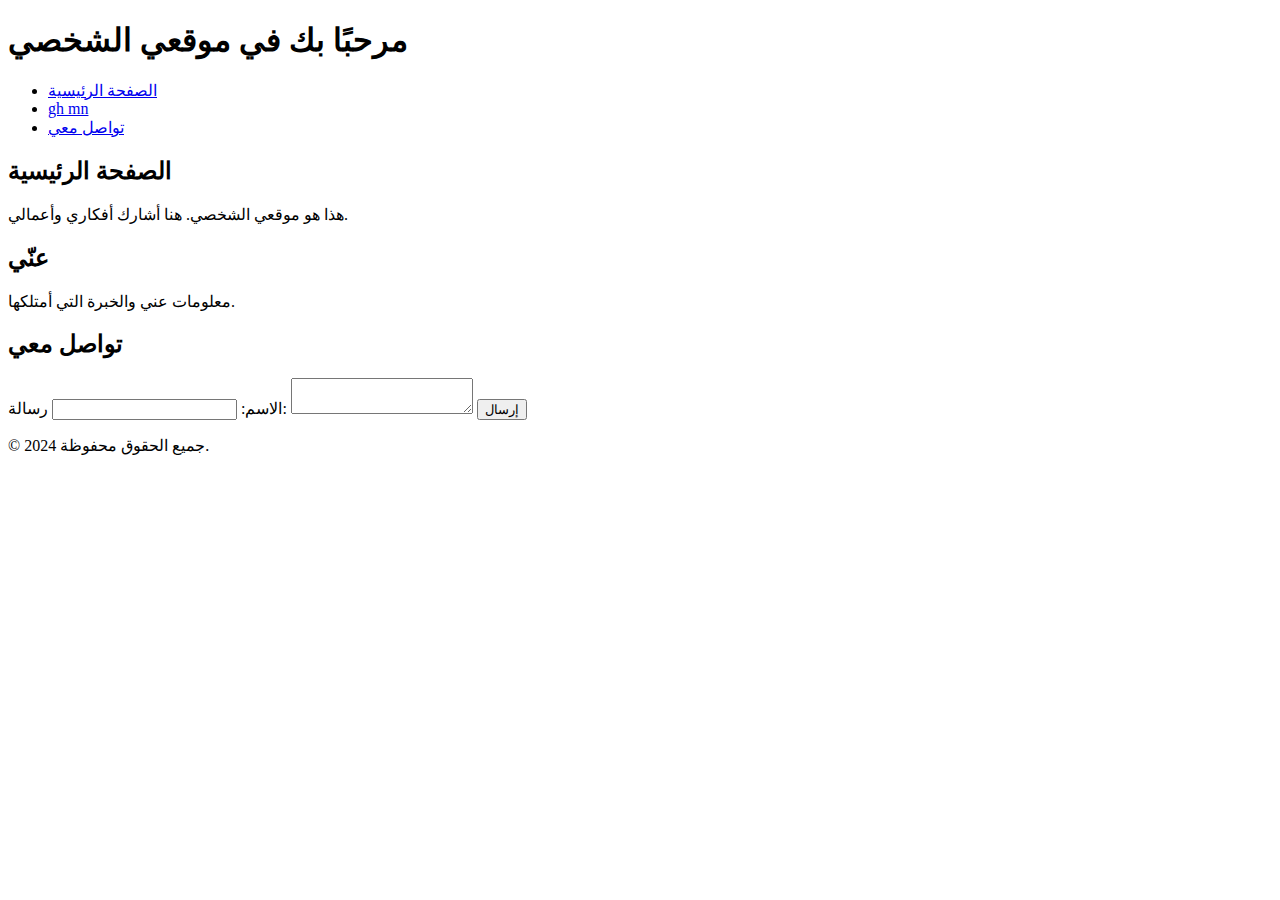
==== index.html @ 14531dc5 "Add files via upload" ====
<!DOCTYPE html>
<html lang="ar">
<head>
    <meta charset="UTF-8">
    <meta name="viewport" content="width=device-width, initial-scale=1.0">
    <title>موقعي الشخصي</title>
    <link rel="stylesheet" href="styles.css">
</head>
<body>
    <header>
        <h1>مرحبًا بك في موقعي الشخصي</h1>
        <nav>
            <ul>
                <li><a href="#home">الصفحة الرئيسية</a></li>
                <li><a href="#about">gh mn</a></li>
                <li><a href="#contact">تواصل معي</a></li>
            </ul>
        </nav>
    </header>

    <section id="home">
        <h2>الصفحة الرئيسية</h2>
        <p>هذا هو موقعي الشخصي. هنا أشارك أفكاري وأعمالي.</p>
    </section>

    <section id="about">
        <h2>عنّي</h2>
        <p>معلومات عني والخبرة التي أمتلكها.</p>
    </section>

    <section id="contact">
        <h2>تواصل معي</h2>
        <form action="">
            <label for="name">الاسم:</label>
            <input type="text" id="name" name="name">
            <label for="message">رسالة:</label>
            <textarea id="message" name="message"></textarea>
            <button type="submit">إرسال</button>
        </form>
    </section>

    <footer>
        <p>&copy; 2024 جميع الحقوق محفوظة.</p>
    </footer>

    <script src="script.js"></script>
</body>
</html>
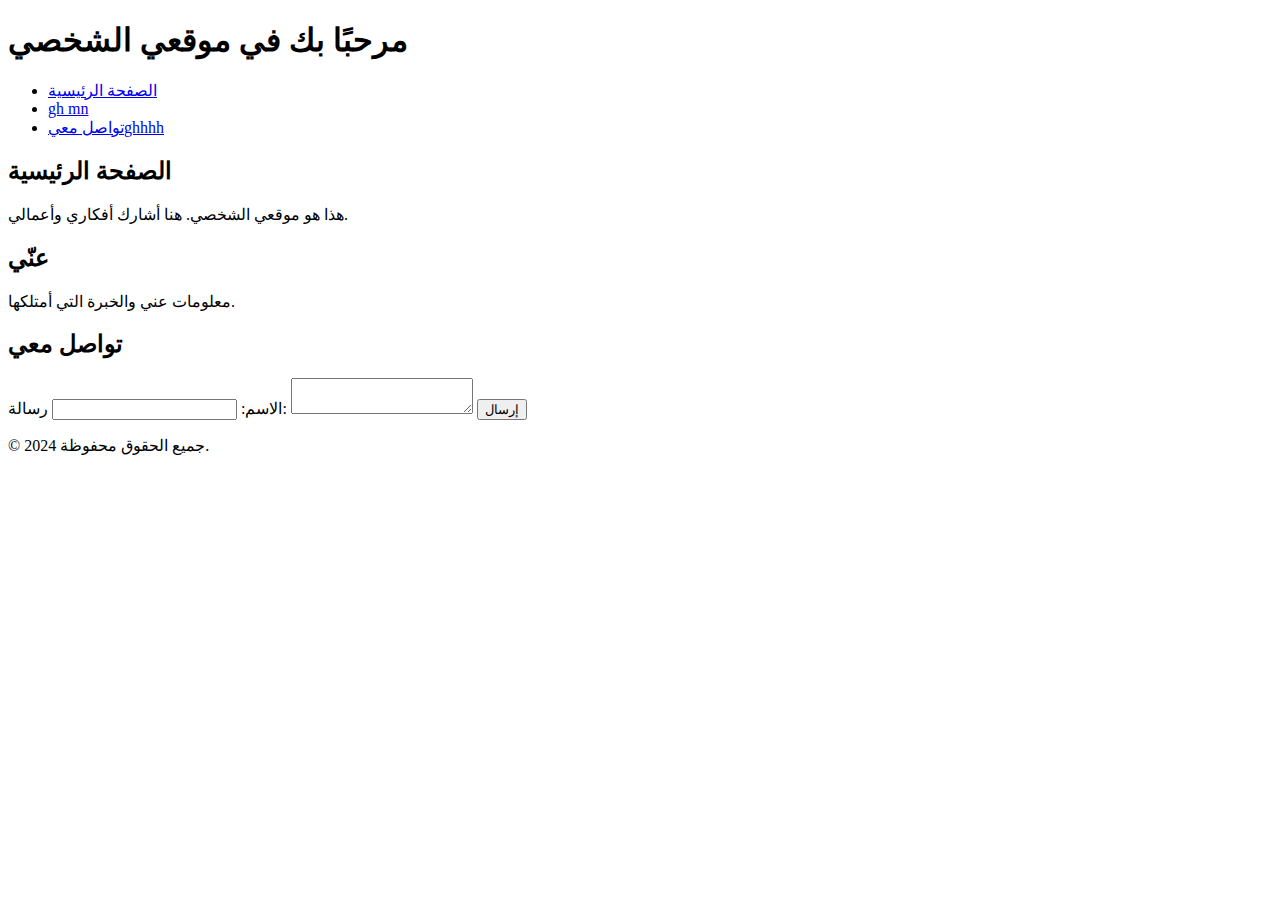
==== commit cbe52f1f: "Add files via upload" ====
--- a/index.html
+++ b/index.html
@@ -13,7 +13,7 @@
             <ul>
                 <li><a href="#home">الصفحة الرئيسية</a></li>
                 <li><a href="#about">gh mn</a></li>
-                <li><a href="#contact">تواصل معي</a></li>
+                <li><a href="#contact">تواصل معيghhhh </a></li>
             </ul>
         </nav>
     </header>
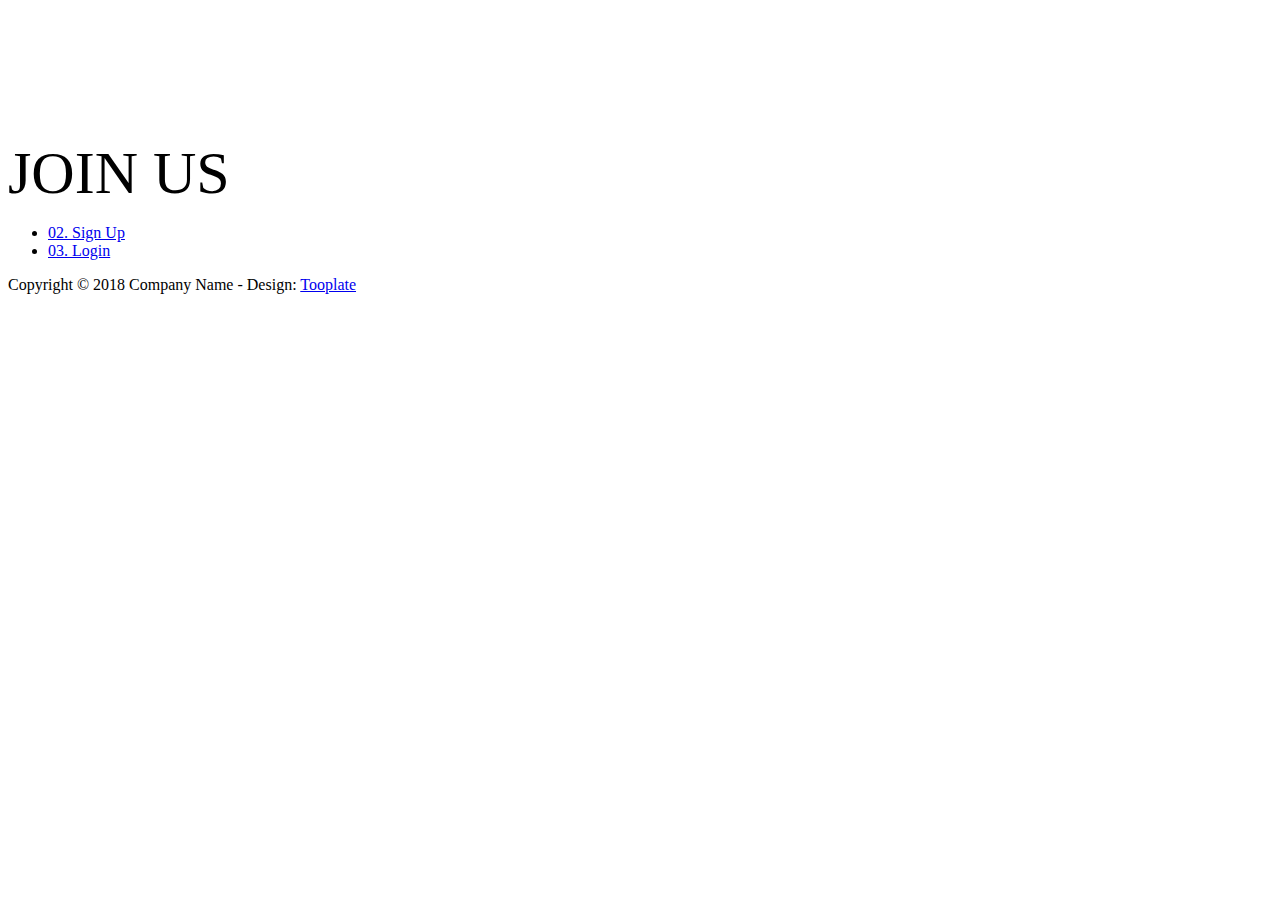
==== commit 7373e90f: "Add files via upload" ====
--- a/index.html
+++ b/index.html
@@ -1,48 +1,53 @@
 <!DOCTYPE html>
-<html lang="ar">
+<html lang="en">
+
 <head>
     <meta charset="UTF-8">
     <meta name="viewport" content="width=device-width, initial-scale=1.0">
-    <title>موقعي الشخصي</title>
-    <link rel="stylesheet" href="styles.css">
+    <meta http-equiv="X-UA-Compatible" content="ie=edge">
+    <title>ncsc project</title>
+    
+    <link rel="stylesheet" href="https://fonts.googleapis.com/css?family=Open+Sans:300,400,600">
+    <link rel="stylesheet" href="css/bootstrap.min.css">
+    <link rel="stylesheet" href="css/materialize.min.css">
+    <link rel="stylesheet" href="css/tooplate.css">
 </head>
-<body>
-    <header>
-        <h1>مرحبًا بك في موقعي الشخصي</h1>
-        <nav>
-            <ul>
-                <li><a href="#home">الصفحة الرئيسية</a></li>
-                <li><a href="#about">gh mn</a></li>
-                <li><a href="#contact">تواصل معيghhhh </a></li>
-            </ul>
-        </nav>
-    </header>
 
-    <section id="home">
-        <h2>الصفحة الرئيسية</h2>
-        <p>هذا هو موقعي الشخصي. هنا أشارك أفكاري وأعمالي.</p>
-    </section>
+<body id="home">
+    <div class="container tm-home-mt tm-home-container">
+        <div class="row">
+            <div class="col-12">
+                <div class="tm-home-left">
+				
+                </div>
+            </div>
+        </div>
+        <div class="row">
+            <div class="col-xl-6 col-lg-6 col-md-6 col-sm-12" style="margin-top: 11%;">
+                <div class="tm-home-left mt-3 font-weight-light" >
+                                    </div><div><h style="font-size: 60px;color: black;font-style: initial;"> JOIN US</h></div>
+            </div>
+            <div class="col-xl-6 col-lg-6 col-md-6 col-sm-12">
+                <ul class="list-group tm-home-list tm-bg-black font-weight-light">
+                                       <li class="d-flex justify-content-between align-items-center">
+                        <a href="signup.html" class="tm-white-text">02. Sign Up</a>
+                    </li>
+                    <li class="d-flex justify-content-between align-items-center">
+                        <a href="login.html" class="tm-white-text">03. Login</a>
+                    </li>
+                   
+                </ul>
+            </div>
+        </div>
+    </div>
+    <footer class="row tm-mt-big mb-3">
+        <div class="col-xl-12 text-center font-weight-light">
+            <p class="d-inline-block tm-bg-black white-text py-2 tm-px-5">
+                Copyright &copy; 2018 Company Name - Design:
+                <a rel="nofollow" href="http://tooplate.com" class="tm-footer-link">Tooplate</a>
+            </p>
+        </div>
+    </footer>
+</body>
 
-    <section id="about">
-        <h2>عنّي</h2>
-        <p>معلومات عني والخبرة التي أمتلكها.</p>
-    </section>
-
-    <section id="contact">
-        <h2>تواصل معي</h2>
-        <form action="">
-            <label for="name">الاسم:</label>
-            <input type="text" id="name" name="name">
-            <label for="message">رسالة:</label>
-            <textarea id="message" name="message"></textarea>
-            <button type="submit">إرسال</button>
-        </form>
-    </section>
-
-    <footer>
-        <p>&copy; 2024 جميع الحقوق محفوظة.</p>
-    </footer>
-
-    <script src="script.js"></script>
-</body>
-</html>
+</html>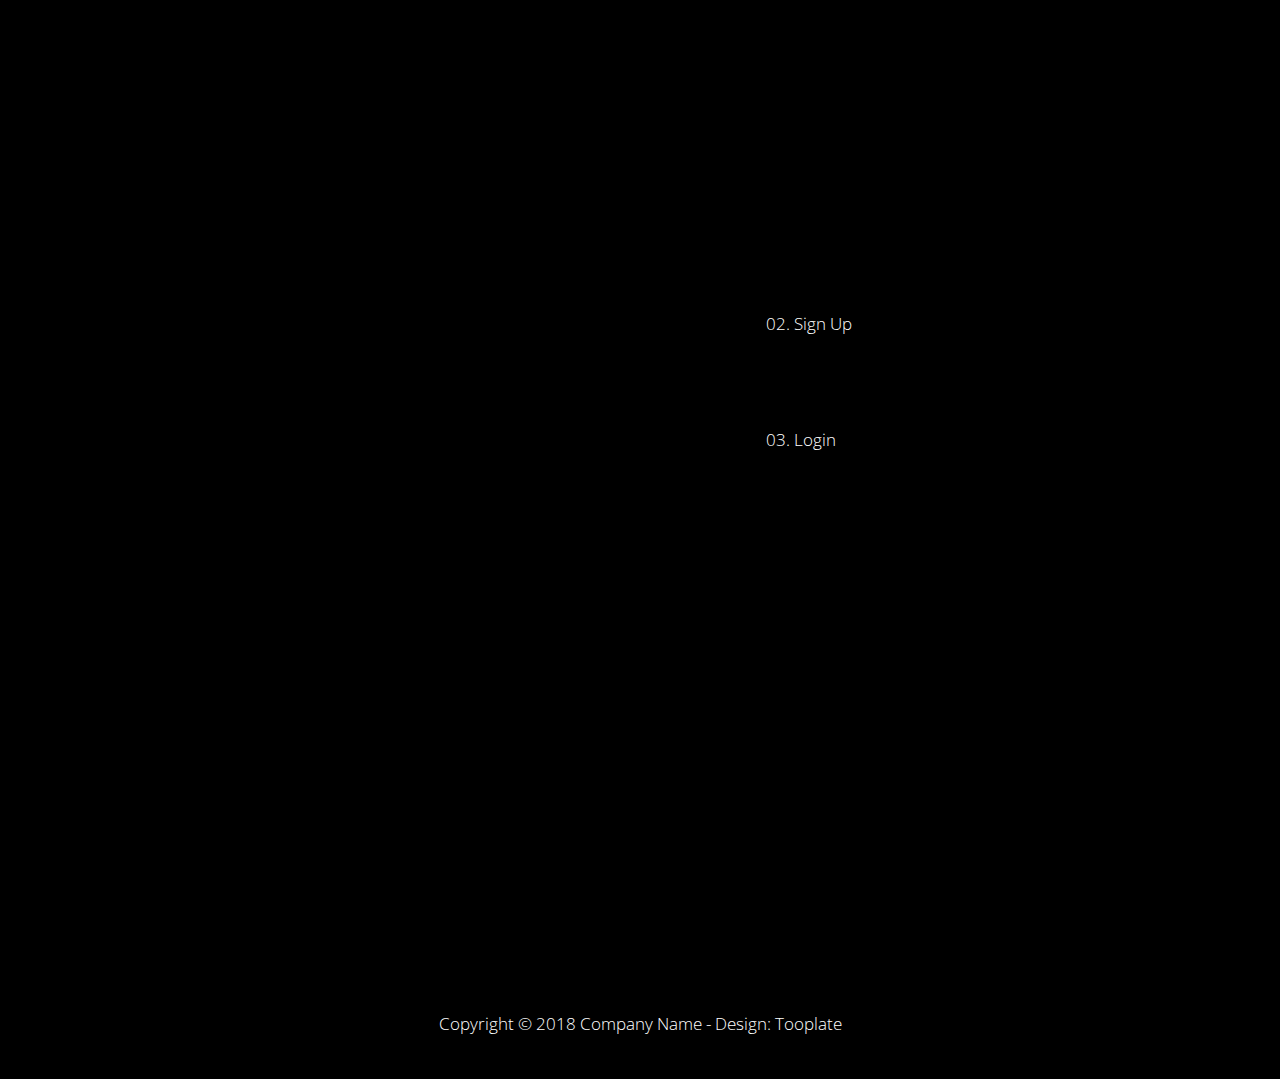
==== commit c9f60212: "Add files via upload" ====
--- a/index.html
+++ b/index.html
@@ -8,9 +8,9 @@
     <title>ncsc project</title>
     
     <link rel="stylesheet" href="https://fonts.googleapis.com/css?family=Open+Sans:300,400,600">
-    <link rel="stylesheet" href="css/bootstrap.min.css">
-    <link rel="stylesheet" href="css/materialize.min.css">
-    <link rel="stylesheet" href="css/tooplate.css">
+    <link rel="stylesheet" href="bootstrap.min.css">
+    <link rel="stylesheet" href="materialize.min.css">
+    <link rel="stylesheet" href="tooplate.css">
 </head>
 
 <body id="home">
--- a/tooplate.css
+++ b/tooplate.css
@@ -0,0 +1,596 @@
+/*
+
+Template 2105 Input
+
+http://www.tooplate.com/view/2105-input
+	
+*/
+
+
+html {
+  font-size: 17px;
+}
+
+body {
+  font-family: "Open Sans", Helvetica, Arial, sans-serif;
+  color: white;
+  overflow-x: hidden;
+  background-color: #000;
+}
+
+.tm-site-title {
+  font-size: 4rem;
+  text-align: center;
+  border-top: 1px solid white;
+  border-bottom: 1px solid white;
+  padding-top: 35px;
+  padding-bottom: 35px;
+}
+
+a {
+  color: #FFF;
+  transition: all 0.3s ease;
+}
+a:hover,
+a:focus {
+  color: #9CF;
+  text-decoration: none;
+}
+
+.tm-white-text {
+  color: white;
+}
+
+.tm-white-text:hover,
+.tm-white-text:focus {
+  color: #b0afaf;
+}
+
+.tm-form-title {
+  font-size: 2.1rem;
+  line-height: 1.4;
+}
+
+.container {
+  width: 100%;
+}
+
+.row,
+ul,
+li:last-child {
+  margin-bottom: 0;
+  margin-top: 60px;
+}
+
+.tm-mb-35 {
+  margin-bottom: 35px;
+}
+
+.tm-mb-50 {
+  margin-bottom: 50px;
+}
+
+.tm-container-max-800 {
+  max-width: 800px;
+}
+
+.tm-mb-35 {
+  margin-bottom: 35px;
+}
+
+.tm-home-mt {
+  margin-top: 140px;
+}
+
+.tm-home-left {
+  max-width: 400px;
+}
+
+.tm-home-list {
+  max-width: 292px;
+  margin-left: auto;
+  margin-right: 0;
+}
+
+ul.tm-home-list:not(.browser-default) {
+  padding: 50px 45px;
+}
+
+.tm-home-list li {
+  margin-bottom: 30px;
+}
+
+.tm-home-list li:last-child {
+  margin-bottom: 0;
+}
+
+.tm-home-container {
+  max-width: 805px;
+  margin-bottom: 500px;
+}
+
+#home {
+  background-image: url(../img/input-bg-05.jpg);
+  background-size:cover;
+  background-repeat: no-repeat;
+  background-position: center top;
+}
+
+#survey {
+  background-image: url(../img/input-bg-06.jpg);
+  background-size: cover;
+  background-repeat: no-repeat;
+  background-position: center top;
+}
+
+#register {
+  padding-top: 180px;
+  background-image: url(../img/input-bg-01.jpg);
+  background-size: cover;
+  background-repeat: no-repeat;
+  background-position: 50% 30%;
+  color: black;
+}
+
+#application {
+  background-image: url(../img/input-bg-03.jpg);
+  background-size: cover;
+  background-repeat: no-repeat;
+  background-position: center top;
+  color: black;
+}
+
+#login {
+  background-image: url(../img/input-bg-04.jpg);
+  background-size: cover;
+  background-repeat: no-repeat;
+  background-position: center;
+}
+
+#register .container {
+  max-width: 900px;
+}
+
+#application .container {
+  max-width: 800px;
+}
+
+#login .container {
+  max-width: 1000px;
+  margin-top: 238px;
+}
+
+.tm-signup-form {
+  max-width: 350px;
+  margin-right: 0;
+  margin-left: auto;
+}
+
+.tm-register-col-l {
+  max-width: 350px;
+}
+
+.tm-register-col-r {
+  max-width: 400px;
+  margin-right: 0;
+  margin-left: auto;
+}
+
+.tm-form-description {
+  max-width: 500px;
+  margin-left: auto;
+  margin-right: auto;
+}
+
+.tm-bg-black {
+  background-color: rgba(0, 0, 0, 0.5);
+}
+
+.tm-form-block {
+  padding: 35px 30px;
+  margin-top: 35px;
+}
+
+.tm-bg-white {
+  background-color: rgba(255, 255, 255, 0.6);
+  border-radius: 10px;
+}
+
+.tm-form-pad-big {
+  padding: 60px 100px;
+}
+
+[type="radio"]:not(:checked) + span:before,
+[type="radio"]:not(:checked) + span:after {
+  border: 2px solid #dee2e6;
+}
+
+[type="radio"]:checked + span:after,
+[type="radio"].with-gap:checked + span:before,
+[type="radio"].with-gap:checked + span:after {
+  border: 2px solid white;
+}
+
+[type="radio"]:checked + span:after,
+[type="radio"].with-gap:checked + span:after {
+  background-color: #dee2e6;
+}
+[type="radio"]:not(:checked) + span,
+[type="radio"]:checked + span {
+  padding-left: 40px;
+}
+
+label {
+  color: white;
+}
+
+[type="radio"]:not(:checked) + span,
+[type="radio"]:checked + span {
+  font-size: 1rem;
+}
+
+[type="radio"] + span:before,
+[type="radio"] + span:after {
+  width: 20px;
+  height: 20px;
+}
+
+li {
+  margin-bottom: 1rem;
+}
+
+textarea,
+input {
+  color: white;
+}
+
+textarea {
+  border-color: white;
+  height: 8rem;
+}
+
+textarea:focus {
+  outline-color: #26a69a;
+}
+
+[type="checkbox"].filled-in:checked + span:not(.lever):after {
+  border-color: white;
+  background-color: transparent;
+}
+
+[type="checkbox"].filled-in:not(:checked) + span:not(.lever):after {
+  border-color: white;
+}
+
+[type="checkbox"].filled-in:checked + span:not(.lever):after,
+[type="checkbox"].filled-in:not(:checked) + span:not(.lever):after {
+  width: 25px;
+  height: 25px;
+}
+
+[type="checkbox"].filled-in:checked + span:not(.lever):before {
+  width: 10px;
+  height: 17px;
+  border-right: 3px solid #fff;
+  border-bottom: 3px solid #fff;
+}
+
+.select-wrapper input.select-dropdown,
+.dropdown-content li > a,
+.dropdown-content li > span {
+  color: white;
+}
+
+.dropdown-content {
+  background-color: rgba(0, 0, 0, 0.9);
+}
+
+.select-wrapper .caret {
+  fill: white;
+  border: 1px solid white;
+  width: 30px;
+  height: 30px;
+}
+
+.input-field {
+  margin-top: 0;
+}
+
+.btn-large {
+  padding: 0 77px;
+  border-radius: 5px;
+  background-color: black;
+  text-transform: capitalize;
+  font-size: 1rem;
+}
+
+.btn-large:hover,
+.btn-large:focus {
+  background-color: rgba(0, 0, 0, 0.6);
+}
+
+.btn-large-white {
+  background-color: white;
+  color: black;
+  font-size: 1.1rem;
+}
+.btn-large-white:hover,
+.btn-large-white:focus {
+  background-color: #ccc;
+  color: black;
+}
+
+.tm-footer-link {
+  color: white;
+}
+
+.tm-footer-link:hover,
+.tm-footer-link:focus {
+  color: rgba(255, 255, 255, 0.8);
+  text-decoration: none;
+}
+
+input[type="text"]:not(.browser-default).tm-input-white-bg,
+input[type="email"]:not(.browser-default).tm-input-white-bg {
+  border: none;
+  background-color: white;
+  color: black;
+  border-radius: 5px;
+  font-size: 1.2rem;
+  padding: 6px 15px;
+  box-sizing: border-box;
+}
+
+.select-wrapper input.select-dropdown.tm-bg-white {
+  background-color: white;
+}
+
+.tm-form-white .select-wrapper input.select-dropdown {
+  color: black;
+  background-color: white;
+  border-radius: 5px;
+  padding: 0 10px;
+}
+
+.tm-form-white .select-wrapper .caret {
+  fill: black;
+  border: 1px solid black;
+  pointer-events: none;
+  z-index: 1;
+}
+
+.tm-form-white .dropdown-content {
+  background-color: white;
+  border-radius: 10px;
+  color: black;
+}
+
+.tm-form-white .select-wrapper input.select-dropdown,
+.tm-form-white .dropdown-content li > a,
+.tm-form-white .dropdown-content li > span {
+  color: black;
+}
+
+.tm-form-white textarea,
+.tm-form-white input,
+.tm-form-white label {
+  color: black;
+}
+
+.tm-form-white ::placeholder {
+  /* Chrome, Firefox, Opera, Safari 10.1+ */
+  color: black;
+  opacity: 1; /* Firefox */
+}
+
+.tm-form-white :-ms-input-placeholder {
+  /* Internet Explorer 10-11 */
+  color: black;
+}
+
+.tm-form-white ::-ms-input-placeholder {
+  /* Microsoft Edge */
+  color: black;
+}
+
+.tm-form-white [type="radio"]:not(:checked) + span:before,
+.tm-form-white [type="radio"]:not(:checked) + span:after {
+  border: 1px solid black;
+  background: white;
+}
+
+.tm-font-big [type="radio"]:not(:checked) + span:before,
+.tm-font-big [type="radio"]:not(:checked) + span:after,
+.tm-font-big [type="radio"] + span:before,
+.tm-font-big [type="radio"] + span:after {
+  width: 30px;
+  height: 30px;
+}
+
+.tm-font-big [type="radio"]:not(:checked) + span,
+.tm-font-big [type="radio"]:checked + span {
+  height: 35px;
+  line-height: 35px;
+}
+
+.tm-font-big [type="radio"]:not(:checked) + span,
+.tm-font-big [type="radio"]:checked + span {
+  padding-left: 50px;
+}
+
+.tm-form-white [type="radio"]:checked + span:after,
+.tm-form-white [type="radio"].with-gap:checked + span:before,
+.tm-form-white [type="radio"].with-gap:checked + span:after {
+  border-color: black;
+}
+
+.tm-form-white [type="radio"]:checked + span:after,
+.tm-form-white [type="radio"].with-gap:checked + span:after {
+  background-color: black;
+}
+
+.tm-font-big *,
+.tm-font-big [type="radio"]:not(:checked) + span,
+.tm-font-big [type="radio"]:checked + span,
+.tm-font-big .select-wrapper input.select-dropdown {
+  font-size: 1.2rem;
+}
+
+.btn-white {
+  background-color: white;
+  color: black;
+  border-radius: 5px;
+  text-transform: capitalize;
+}
+
+.btn-white:hover,
+.btn-white:focus {
+  background-color: #ccc;
+}
+
+.tm-border-radius-0 {
+  border-radius: 0;
+}
+
+.tm-form-white textarea {
+  background-color: white;
+  border: none;
+  border-radius: 5px;
+}
+
+.tm-form-white .select-wrapper input.select-dropdown {
+  box-sizing: border-box;
+}
+
+.tm-form-white .select-wrapper .caret {
+  right: 15px;
+}
+
+.tm-form-group-2-col {
+  max-width: 245px;
+}
+
+.tm-form-group-2-col-r {
+  margin-right: 0;
+  margin-left: auto;
+}
+
+.tm-px-5 {
+  padding-left: 3rem;
+  padding-right: 3rem;
+}
+
+.tm-mt-big {
+  margin-top: 220px;
+}
+
+.tm-footer-text-small {
+  font-size: 0.9rem;
+}
+
+.tm-flex-lr {
+  display: flex;
+  align-items: center;
+  justify-content: space-between;
+}
+
+@media (max-width: 400px) {
+  .tm-form-block {
+    padding: 15px;
+  }
+
+  .col-6 {
+    flex: 0 0 100%;
+    max-width: 100%;
+  }
+
+  .tm-pr-xs-0 {
+    padding-right: 0;
+  }
+
+  .tm-pl-xs-0 {
+    padding-left: 0;
+  }
+}
+
+@media (max-width: 767px) {
+  #register {
+    padding-top: 80px;
+    padding-bottom: 80px;
+  }
+  .tm-register-col-l,
+  .tm-register-col-r {
+    max-width: 600px;
+    margin-left: auto;
+    margin-right: auto;
+  }
+
+  .tm-register-row {
+    flex-direction: column-reverse;
+  }
+
+  .tm-form-group-2-col {
+    max-width: none;
+  }
+
+  .tm-form-group-2-col-l {
+    padding-right: 0;
+  }
+
+  .tm-form-group-2-col-r {
+    padding-left: 0;
+  }
+
+  .tm-form-pad-big {
+    padding: 20px 30px;
+  }
+
+  .tm-signup-form {
+    max-width: none;
+    margin-right: auto;
+    margin-left: auto;
+  }
+
+  .tm-login-l {
+    margin-top: 35px;
+  }
+
+  .tm-home-list {
+    margin-top: 40px;
+  }
+
+  .tm-home-left,
+  .tm-home-list {
+    margin-left: auto;
+    margin-right: auto;
+  }
+
+  .tm-home-container {
+    margin-bottom: 100px;
+  }
+}
+
+@media (max-width: 400px) {
+  .container {
+    padding-left: 0;
+    padding-right: 0;
+  }
+
+  .tm-px-5 {
+    padding-left: 1rem;
+    padding-right: 1rem;
+  }
+
+  .tm-flex-lr {
+    flex-direction: column-reverse;
+    min-height: 100px;
+  }
+
+  #login .container {
+    margin-top: 50px;
+  }
+
+  .tm-mt-big {
+    margin-top: 80px;
+  }
+}
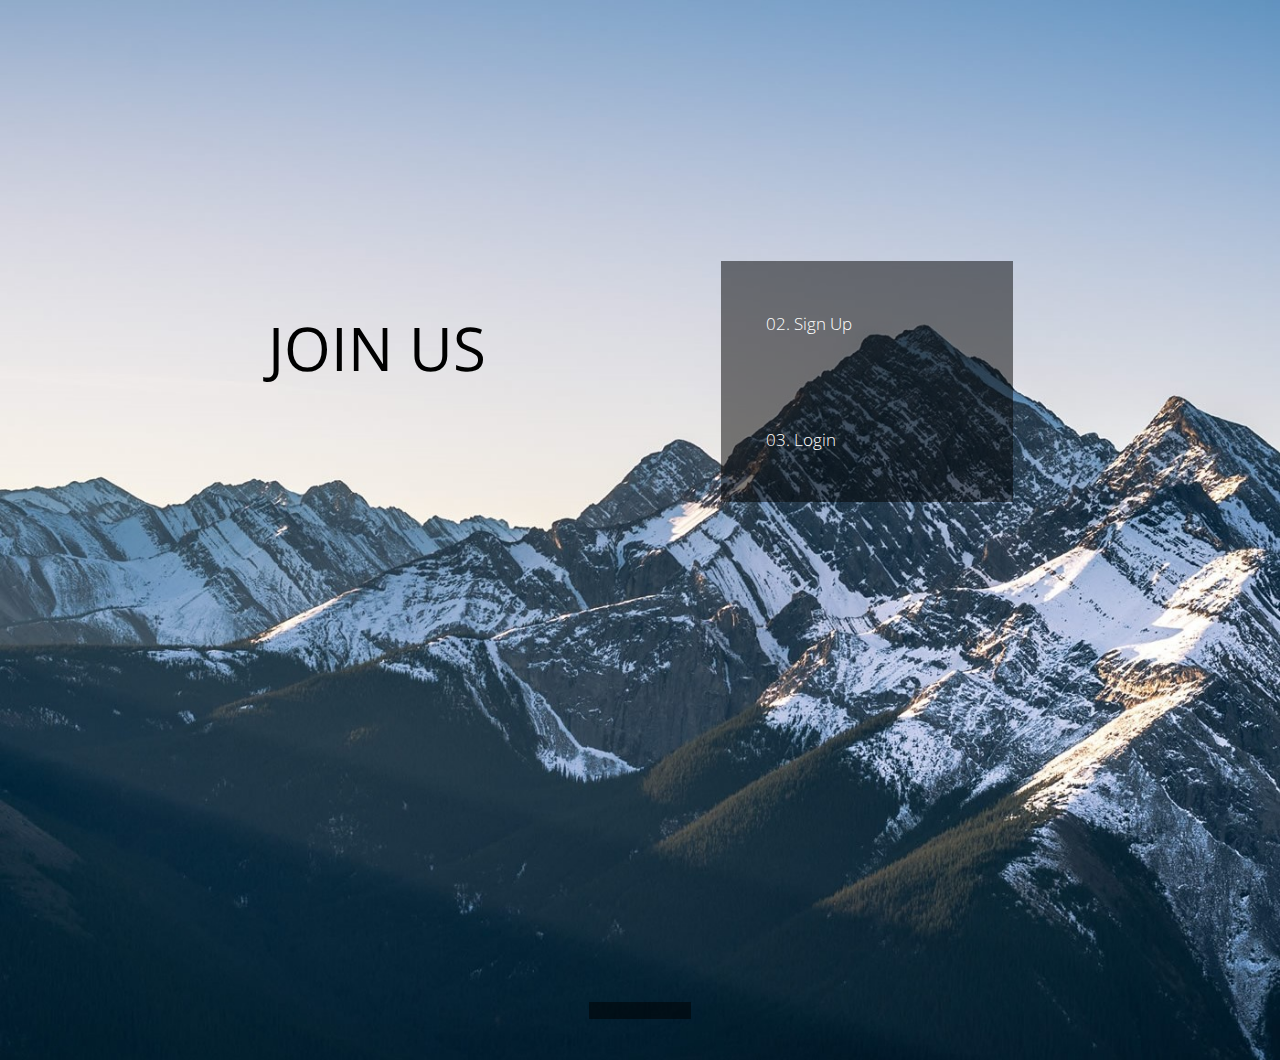
==== commit 01455571: "Add files via upload" ====
--- a/index.html
+++ b/index.html
@@ -43,8 +43,7 @@
     <footer class="row tm-mt-big mb-3">
         <div class="col-xl-12 text-center font-weight-light">
             <p class="d-inline-block tm-bg-black white-text py-2 tm-px-5">
-                Copyright &copy; 2018 Company Name - Design:
-                <a rel="nofollow" href="http://tooplate.com" class="tm-footer-link">Tooplate</a>
+                <a rel="nofollow" href="http://tooplate.com" class="tm-footer-link"></a>
             </p>
         </div>
     </footer>
--- a/tooplate.css
+++ b/tooplate.css
@@ -110,14 +110,14 @@
 }
 
 #home {
-  background-image: url(../img/input-bg-05.jpg);
+  background-image: url(input-bg-05.jpg);
   background-size:cover;
   background-repeat: no-repeat;
   background-position: center top;
 }
 
 #survey {
-  background-image: url(../img/input-bg-06.jpg);
+  background-image: url(input-bg-06.jpg);
   background-size: cover;
   background-repeat: no-repeat;
   background-position: center top;
@@ -141,7 +141,7 @@
 }
 
 #login {
-  background-image: url(../img/input-bg-04.jpg);
+  background-image: url(input-bg-04.jpg);
   background-size: cover;
   background-repeat: no-repeat;
   background-position: center;
